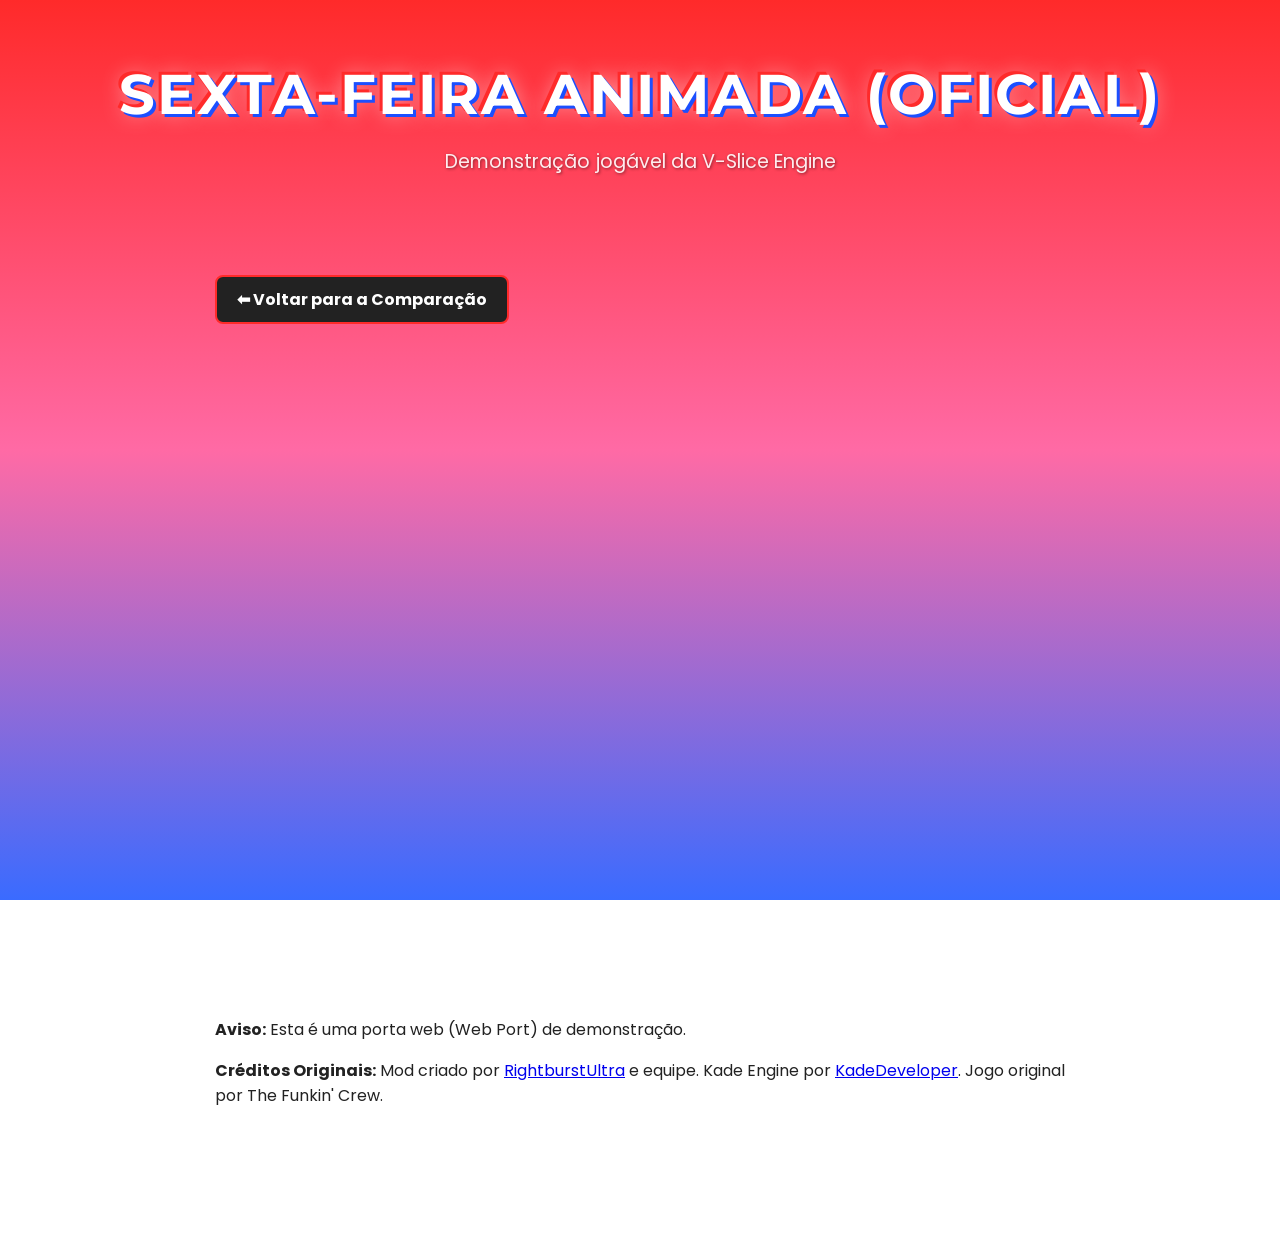
==== build-vslice.html @ 68facac0 "profcesar" ====
<!DOCTYPE html>
<html lang="pt-BR">
<head>
    <meta charset="UTF-8">
    <title>Jogar FNF Oficial - V-Slice</title>
    <link rel="stylesheet" href="style.css">
</head>
<body>

<header>
    <h1>Sexta-Feira Animada (Oficial)</h1>
    <p>Demonstração jogável da V-Slice Engine</p>
</header>

<div class="container builds-container">
    
    <a href="index.html" class="btn-voltar">⬅ Voltar para a Comparação</a>

    <div class="build-card" style="border-left-color: #ff2a2a; margin-top: 20px;">
        
        <div class="video-wrapper">
            <iframe 
                src="https://html-classic.itch.zone/html/16602108-1538461/index.html?v=1771984878" 
                width="100%" 
                height="650" 
                frameborder="0" 
                scrolling="no" 
                allowfullscreen>
            </iframe>
        </div>

        <div class="creditos-mod">
            <p><b>Aviso:</b> Esta é uma porta web (Web Port) de demonstração.</p>
            <p><b>Créditos Originais:</b> Mod criado por <a href="https://twitter.com/RightburstU" target="_blank">RightburstUltra</a> e equipe. Kade Engine por <a href="https://github.com/KadeDev" target="_blank">KadeDeveloper</a>. Jogo original por The Funkin' Crew.</p>
        </div>

    </div>

</div>

<footer>
    Página de comparação de engines - Desenvolvido para a comunidade FNF
</footer>

</body>
</html>
---- style.css ----
@import url('https://fonts.googleapis.com/css2?family=Montserrat:wght@800&family=Poppins:wght@400;600&display=swap');
body {
    font-family: 'Poppins', 'Segoe UI', Arial, sans-serif; /* Fonte atualizada */
    margin: 0;
    color: #222;
    background: linear-gradient(to bottom, #ff2a2a, #ff6aa5, #3a6bff);
    background-attachment: fixed;
    min-height: 100vh;
}

header {
    text-align: center;
    padding: 60px 20px;
    color: white;
}

header h1 {
    font-family: 'Montserrat', sans-serif;
    font-size: 3.5rem;
    text-transform: uppercase;
    letter-spacing: 2px;
    margin: 0 0 10px 0;
    /* Efeito de sombra em camadas imitando 3D e Neon */
    text-shadow: 
        3px 3px 0px #1b4fff, 
        -3px -3px 0px #ff2a2a,
        0 0 20px rgba(255, 255, 255, 0.5);
}

header p {
    font-size: 1.2rem;
    opacity: 0.9;
    text-shadow: 1px 1px 3px rgba(0,0,0,0.5);
}
.container {
    max-width: 850px;
    margin: auto;
    padding: 20px;
}

/* Fundo branco da sessão de engines corrigido */
.engine {
    background-color: #ffffff; 
    padding: 30px;
    margin-bottom: 40px;
    border-radius: 20px;
    box-shadow: 0 10px 30px rgba(0,0,0,0.2);
    overflow: hidden; /* Garante que nada saia do card */
}

/* Container da imagem para evitar que ela estique ou corte */
.image-wrapper {
    width: 100%;
    height: 350px; /* Altura fixa para o espaço da imagem */
    background-color: #f9f9f9; /* Fundo neutro para fotos menores */
    border-radius: 12px;
    display: flex;
    justify-content: center;
    align-items: center;
    margin-bottom: 20px;
}

.engine img {
    max-width: 100%;
    max-height: 100%;
    object-fit: contain; /* MOSTRA A IMAGEM INTEIRA SEM CORTAR */
    border-radius: 8px;
}

.info h2 {
    color: #ff2a2a;
    margin-top: 0;
    font-size: 2rem;
    border-bottom: 2px solid #eee;
    padding-bottom: 10px;
}

.info p {
    line-height: 1.7;
    font-size: 1.1rem;
    color: #444;
}

.gameplay {
    display: inline-block;
    background-color: #e8edff;
    color: #1b4fff;
    padding: 10px 20px;
    border-radius: 50px;
    font-weight: bold;
    margin-top: 15px;
}

footer {
    text-align: center;
    padding: 40px;
    color: white;
    font-weight: 500;
}
/* Estilizando os links dentro dos títulos h2 */
.info h2 a {
    color: #ff2a2a; /* Mantém a cor vermelha que definimos antes */
    text-decoration: none; /* Tira o sublinhado padrão */
    transition: color 0.3s ease; /* Transição suave */
}

/* Efeito ao passar o mouse por cima do link */
.info h2 a:hover {
    color: #1b4fff; /* Fica azul para indicar que é clicável */
    text-decoration: underline; /* Adiciona o sublinhado ao passar o mouse */
}
/* Estilo do Botão Voltar nas páginas de Build */
.btn-voltar {
    display: inline-block;
    background-color: #222;
    color: #fff;
    padding: 10px 20px;
    border-radius: 8px;
    text-decoration: none;
    font-weight: bold;
    border: 2px solid #ff2a2a;
    transition: all 0.3s ease;
    font-family: 'Poppins', sans-serif;
}

.btn-voltar:hover {
    background-color: #ff2a2a;
    color: #fff;
    box-shadow: 0 0 15px rgba(255, 42, 42, 0.6);
}
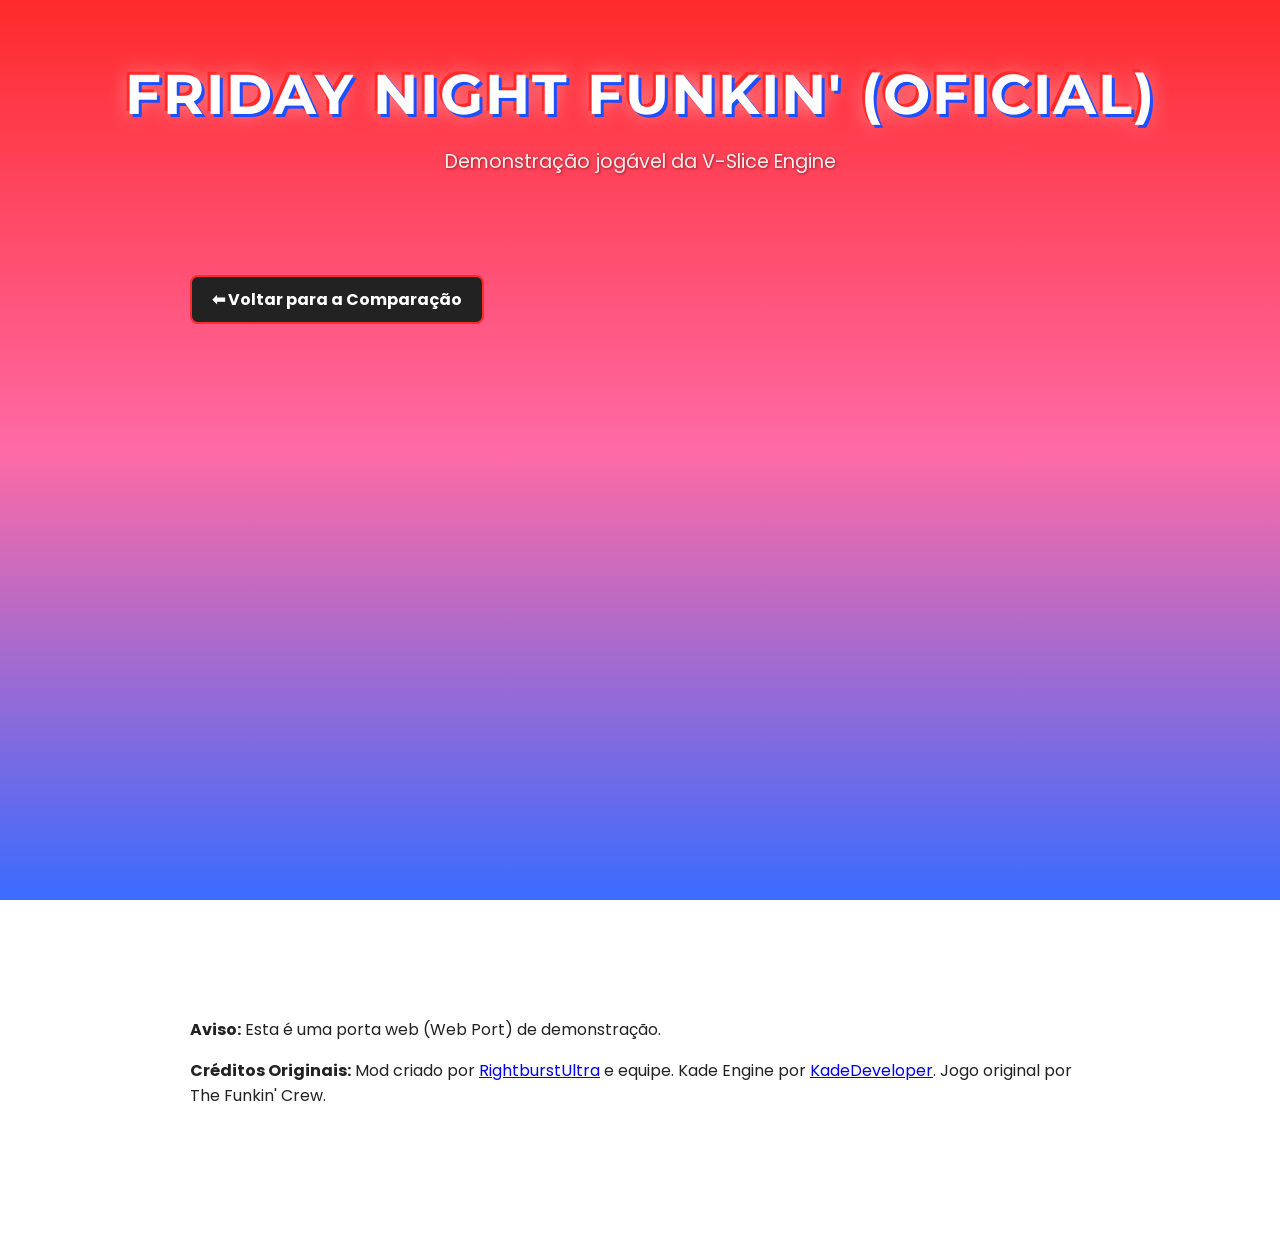
==== commit deb5fdfe: "Update build-vslice.html" ====
--- a/build-vslice.html
+++ b/build-vslice.html
@@ -8,7 +8,7 @@
 <body>
 
 <header>
-    <h1>Sexta-Feira Animada (Oficial)</h1>
+    <h1>Friday Night Funkin' (Oficial)</h1>
     <p>Demonstração jogável da V-Slice Engine</p>
 </header>
 
@@ -43,4 +43,4 @@
 </footer>
 
 </body>
-</html>+</html>
--- a/style.css
+++ b/style.css
@@ -32,22 +32,25 @@
     opacity: 0.9;
     text-shadow: 1px 1px 3px rgba(0,0,0,0.5);
 }
+/* --- Limita a largura de tudo e centraliza no meio da tela --- */
 .container {
-    max-width: 850px;
-    margin: auto;
+    max-width: 900px; /* Esse é o tamanho máximo da caixa branca */
+    margin: 0 auto; /* Centraliza a caixa na tela */
     padding: 20px;
 }
 
-/* Fundo branco da sessão de engines corrigido */
+/* --- O Cartão Branco --- */
 .engine {
-    background-color: #ffffff; 
+    background-color: #ffffff;
     padding: 30px;
     margin-bottom: 40px;
     border-radius: 20px;
     box-shadow: 0 10px 30px rgba(0,0,0,0.2);
-    overflow: hidden; /* Garante que nada saia do card */
+    display: block; /* MUITO IMPORTANTE: Garante que imagem e texto fiquem um embaixo do outro */
+    width: 100%;
+    box-sizing: border-box; /* Impede que o padding faça a caixa "vazar" da tela */
+    overflow: hidden;
 }
-
 /* Container da imagem para evitar que ela estique ou corte */
 .image-wrapper {
     width: 100%;
@@ -127,4 +130,41 @@
     background-color: #ff2a2a;
     color: #fff;
     box-shadow: 0 0 15px rgba(255, 42, 42, 0.6);
-}+}
+/* --- CORREÇÃO DAS IMAGENS DENTRO DOS LINKS --- */
+
+/* Faz a tag de link preencher todo o espaço da caixa cinza */
+.image-wrapper a {
+    display: flex;
+    width: 100%;
+    height: 100%; /* Preenche os 350px do .image-wrapper */
+    justify-content: center;
+    align-items: center;
+    overflow: hidden; /* Não deixa a imagem vazar quando der zoom */
+    border-radius: 12px;
+}
+
+.image-wrapper {
+    width: 100%;
+    /* APAGUE A LINHA height: 350px; SE ELA ESTIVER AQUI */
+    border-radius: 12px;
+    overflow: hidden; /* Essencial: não deixa a imagem vazar quando der zoom */
+    margin-bottom: 20px;
+}
+.image-wrapper a {
+    display: block; 
+    width: 100%;
+}
+
+/* --- A IMAGEM EM SI --- */
+.image-wrapper a img {
+    width: 100%; /* Faz a imagem preencher a largura toda do cartão */
+    height: auto; /* A altura se ajusta sozinha para não distorcer */
+    display: block; /* Remove espaços em branco embaixo da foto */
+    transition: transform 0.3s ease; /* Prepara a animação */
+}
+
+/* --- EFEITO DE ZOOM AO PASSAR O MOUSE --- */
+.image-wrapper a:hover img {
+    transform: scale(1.05); /* Dá um zoom de 5% */
+}
